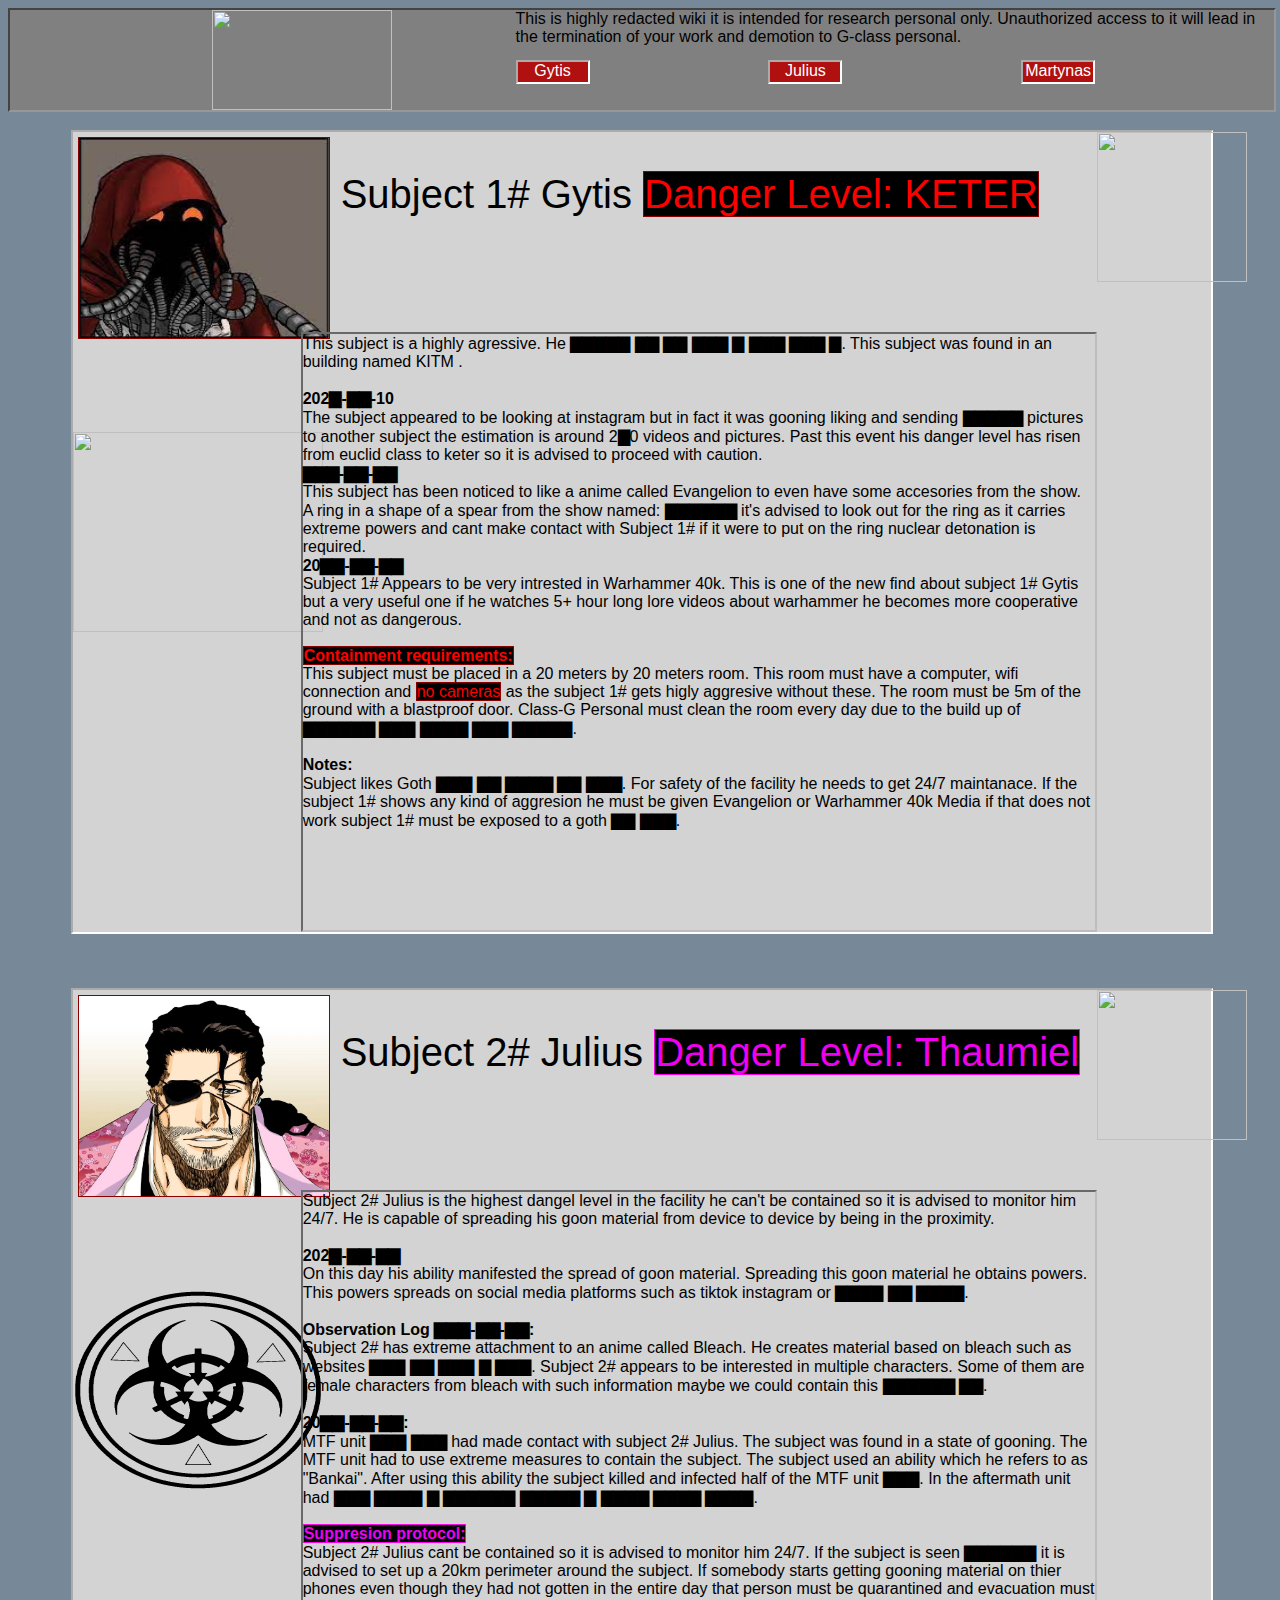
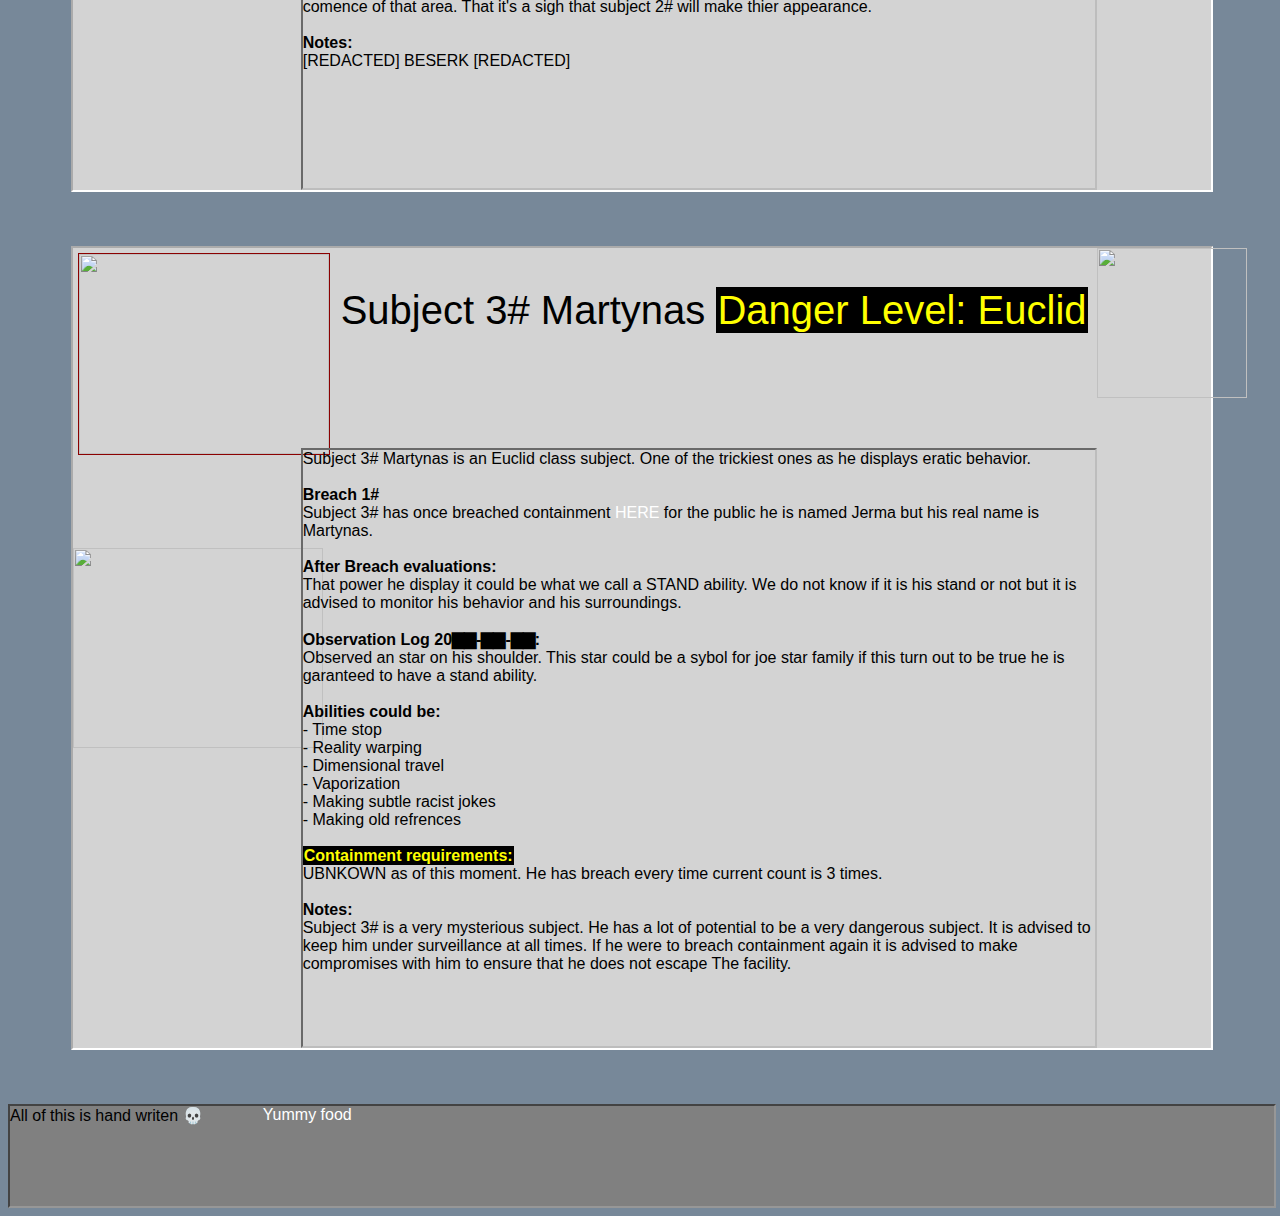
==== index.html @ c4381a22 "afdgasfdh" ====
<!DOCTYPE html>
<html lang="en">
<head>
    <meta charset="UTF-8">
    <meta name="viewport" content="width=device-width, initial-scale=1.0">
    <link rel="stylesheet" href="style.css">
    <title>Gooner Wiki</title>
</head>
<body>
    <!-- Gytis: Gooner,Evangelion, Warhammer 40k-->
    <!-- Julius: Gooner,Bleach,insane rizz-->
    <!-- Martynas Jojo, -->
    <nav class="nav">
        <div class="navbox">
            <img class="navimg" src="https://scp-wiki.wdfiles.com/local--files/chaos-arts/icon-CC-Archon.svg">
            <div class="navtext">This is highly redacted wiki it is intended for research personal only. Unauthorized access to it will lead in the termination of your work and demotion to G-class personal.</div>
            <a href="#gytis" class="navlink1">Gytis</a>
            <a href="#julius" class="navlink2">Julius</a>
            <a href="#martynas" class="navlink3">Martynas</a>
        </div>
    </nav>
    <br>
    <main class="main">
        <!---->
        <div class="box" id="gytis">
            <img class="box1img" src="/images.jpg">
            <img class="class" src="https://scp-wiki.wdfiles.com/local--files/component%3Aanomaly-class-bar/uncontained-icon.svg">
            <img class="Sclass" src="https://scp-wiki.wdfiles.com/local--files/chaos-arts/icon-CSC-Numen.svg">
            <div class="box1head">Subject 1# Gytis <span class="dangerlevel">Danger Level: KETER</span></div>
            <div class="box1text">This subject is a highly agressive. He ▇▇▇▇▇ ▇▇ ▇▇ ▇▇▇ ▇ ▇▇▇ ▇▇▇ ▇. This subject was found in an building named KITM .
                <br>
                <br>
                <span class="bold">202▇-▇▇-10</span>
                <br>
                The subject appeared to be looking at instagram but in fact it was gooning liking and sending ▇▇▇▇▇ pictures to another subject the estimation is around 2▇0 videos and pictures. Past this event his danger level has risen from euclid class to keter so it is advised to proceed with caution.
                <br>
                <span class="bold">▇▇▇-▇▇-▇▇</span> 
                <br>
                This subject has been noticed to like a anime called Evangelion to even have some accesories from the show. A ring in a shape of a spear from the show named: ▇▇▇▇▇▇ it's advised to look out for the ring as it carries extreme powers and cant make contact with Subject 1# if it were to put on the ring nuclear detonation is required.  
                <br>
                <span class="bold">20▇▇-▇▇-▇▇</span> 
                <br>
                Subject 1# Appears to be very intrested in Warhammer 40k. This is one of the new find about subject 1# Gytis but a very useful one if he watches 5+ hour long lore videos about warhammer he becomes more cooperative and not as dangerous.
                <br>
                <br>
                <span class="dangerlevel bold">Containment requirements:</span> 
                <br>
                This subject must be placed in a 20 meters by 20 meters room. This room must have a computer, wifi connection and <span class="dangerlevel">no cameras</span> as the subject 1# gets higly aggresive without these. The room must be 5m of the ground with a blastproof door. Class-G Personal must clean the room every day due to the build up of ▇▇▇▇▇▇ ▇▇▇ ▇▇▇▇ ▇▇▇ ▇▇▇▇▇. 
                <br>
                <br>
                <span class="bold">Notes:</span> 
                <br>
                Subject likes Goth ▇▇▇ ▇▇ ▇▇▇▇ ▇▇ ▇▇▇. For safety of the facility he needs to get 24/7 maintanace. If the subject 1# shows any kind of aggresion he must be given Evangelion or Warhammer 40k Media if that does not work  subject 1# must be exposed to a goth ▇▇ ▇▇▇.
            </div>
        </div>
        <!---->
        <br>
        <br>
        <br>
        <div class="box" id="julius">
            <img class="box1img" src="/as.png">
            <img class="class" src="https://scp-wiki.wdfiles.com/local--files/component%3Aanomaly-class-bar/thaumiel-icon.svg">
            <img class="Sclass" src="/heras.png">
            <div class="box1head">Subject 2# Julius <span class="dangerlevel2">Danger Level: Thaumiel</span></div>
            <div class="box1text">Subject 2# Julius is the highest dangel level in the facility he can't be contained so it is advised to monitor him 24/7. He is capable of spreading his goon material from device to device by being in the proximity.
                <br>
                <br>
                <span class="bold">202▇-▇▇-▇▇</span>
                <br>
                On this day his ability manifested the spread of goon material. Spreading this goon material he obtains powers. This powers spreads on social media platforms such as tiktok instagram or ▇▇▇▇ ▇▇ ▇▇▇▇.
                <br>
                <br>
                <span class="bold">Observation Log ▇▇▇-▇▇-▇▇:</span>
                <br>
                Subject 2# has extreme attachment to an anime called Bleach. He creates material based on bleach such as websites ▇▇▇ ▇▇ ▇▇▇ ▇ ▇▇▇. Subject 2# appears to be interested in multiple characters. Some of them are female characters from bleach with such information maybe we could contain this ▇▇▇▇▇▇ ▇▇.
                <br>
                <br>
                <span class="bold">20▇▇-▇▇-▇▇:</span>
                <br>
                MTF unit ▇▇▇ ▇▇▇ had made contact with subject 2# Julius. The subject was found in a state of gooning. The MTF unit had to use extreme measures to contain the subject. The subject used an ability which he refers to as "Bankai". After using this ability the subject killed and infected half of the MTF unit ▇▇▇. In the aftermath unit had ▇▇▇ ▇▇▇▇ ▇ ▇▇▇▇▇▇ ▇▇▇▇▇ ▇ ▇▇▇▇ ▇▇▇▇ ▇▇▇▇.
                <br>   
                <br>
                <span class="dangerlevel2 bold">Suppresion protocol:</span>
                <br>
                Subject 2# Julius cant be contained so it is advised to monitor him 24/7. If the subject is seen ▇▇▇▇▇▇ it is advised to set up a 20km perimeter around the subject. If somebody starts getting gooning material on thier phones even though they had not gotten in the entire day that person must be quarantined and evacuation must comence of that area. That it's a sigh that subject 2# will make thier appearance.
                <br>
                <br>
                <span class="bold">Notes:</span>
                <br>
                [REDACTED] BESERK [REDACTED]
            </div>
        </div>
        <!---->
        <br>
        <br>
        <br>
        <div class="box" id="martynas">
            <img class="box1img" src="https://static.jojowiki.com/images/a/a7/latest/20240220234922/Diopose1.png">
            <img class="class" src="https://scp-wiki.wdfiles.com/local--files/dr-moned-s-icons-and-art/Uncontained.svg">
            <img class="Sclass" src="https://scp-wiki.wdfiles.com/local--files/dr-moned-s-icons-and-art/Mendax.png">
            <div class="box1head">Subject 3# Martynas <span class="dangerlevel3">Danger Level: Euclid</span></div>
            <div class="box1text">Subject 3# Martynas is an Euclid class subject. One of the trickiest ones as he displays eratic behavior.
                <br>
                <br>
                <span class="bold">Breach 1#</span>
                <br>
                Subject 3# has once breached containment <a href="https://www.youtube.com/watch?v=7YAkELzLXBs" target="_blank">HERE</a> for the public he is named Jerma but his real name is Martynas.
                <br>
                <br>
                <span class="bold">After Breach evaluations:</span>
                <br>
                That power he display it could be what we call a STAND ability. We do not know if it is his stand or not but it is advised to monitor his behavior and his surroundings.
                <br>
                <br>
                <span class="bold">Observation Log 20▇▇-▇▇-▇▇:</span>
                <br>
                Observed an star on his shoulder. This star could be a sybol for joe star family if this turn out to be true he is garanteed to have a stand ability. 
                <br>
                <br>
                <span class="bold">Abilities could be:</span>
                <br>
                - Time stop
                <br>
                - Reality warping
                <br>
                - Dimensional travel
                <br>
                - Vaporization
                <br>
                - Making subtle racist jokes
                <br>
                - Making old refrences
                <br>
                <br>
                <span class="dangerlevel3 bold">Containment requirements:</span>
                <br>
                UBNKOWN as of this moment. He has breach every time current count is 3 times.
                <br>
                <br>
                <span class="bold">Notes:</span>
                <br>
                Subject 3# is a very mysterious subject. He has a lot of potential to be a very dangerous subject. It is advised to keep him under surveillance at all times. If he were to breach containment again it is advised to make compromises with him to ensure that he does not escape The facility.
            </div>
        </div>
        <!---->
        <br>
        <br>
        <br>
        <nav class="footer">
            <div class="footerbox">
                All of this is hand writen 💀
                <a href="https://www.youtube.com/watch?v=QsE-DGGSoZA" target="_blank">Yummy food</a>
            </div>
        </nav>
    </main>

</body>
</html>
---- style.css ----
body{
    background-color: lightslategray;
    font-family:sans-serif;
}
.nav{
    width: 100%;
    height: 100px;
    background-color: gray;
    border: 2px inset rgb(151, 151, 151);
    position: sticky;
}

.navbox{
    display: grid;
    grid-template-columns: repeat(5,20%);
    grid-template-rows: repeat(2,50px);
}
.navimg{
    grid-row: 1/3;
    grid-column: 1/3;
    background-repeat: no-repeat;
    background-size: contain;
    height: 100%;
    width: 180px;
    margin-left: 40%;
    
    
}
.navtext{
    grid-row: 1;
    grid-column: 3/6;
}

.navlink1{
    grid-row: 2;
    grid-column: 3;
    text-align: center;
    background-color: rgb(177, 16, 16);
    height: 20px;
    width: 70px ;
    border: 2px inset white;
}
.navlink2{
    grid-row: 2;
    grid-column: 4;
    text-align: center;
    background-color: rgb(177, 16, 16);
    height: 20px;
    width: 70px ;
    border: 2px inset white;
}
.navlink3{
    grid-row: 2;
    grid-column: 5;
    text-align: center;
    background-color: rgb(177, 16, 16);
    height: 20px;
    width: 70px ;
    border: 2px inset white;
}
a:link, a:visited {
    text-decoration: none;
    color: white;
  }

/* MAIN */

.box{
    width: 90%;
    margin-left: 5%;
    height: 800px;
    border: 2px inset white;
    background-color: lightgray;
    display: grid;
    grid-template-columns: repeat(10,10%);
    grid-template-rows: repeat(8,100px);
}

.box1img{
    border: 1px darkred solid;
    width: 250px;
    height: 200px;
    grid-row: 1/3;
    grid-column: 1/3;
    margin: 5px;
}
.box1head{
    width: 100%;
    height: 50px;
    grid-row: 1/3;
    grid-column: 3/10;
    margin: 40px;
    font-size: 40px;
}

.dangerlevel{
    background-color: black;
    color: red;
    border: 1px darkred solid;
}

.box1text{
    grid-row: 3/9;
    grid-column: 3/10;
    border: 2px rgb(189, 189, 189) inset;
}


.dangerlevel2{
    background-color: black;
    color: rgb(239, 0, 239);
    border: 1px rgb(255, 0, 238) solid;
}


.Sclass{
    grid-row: 4;
    grid-column: 1/3;
    width: 250px;
    height: 200px;
}


.dangerlevel3{
    background-color: black;
    color: yellow;
    border: 1px black solid;
}
.class{
    width: 150px;
    height: 150px;
}

.footer{
    width: 100%;
    height: 100px;
    background-color: gray;
    border: 2px inset rgb(151, 151, 151);
    position: sticky;
}

.footerbox{
    display: grid;
    grid-template-columns: repeat(5,20%);
    grid-template-rows: repeat(2,50px);
}
.bold{
    font-weight: bold;
}
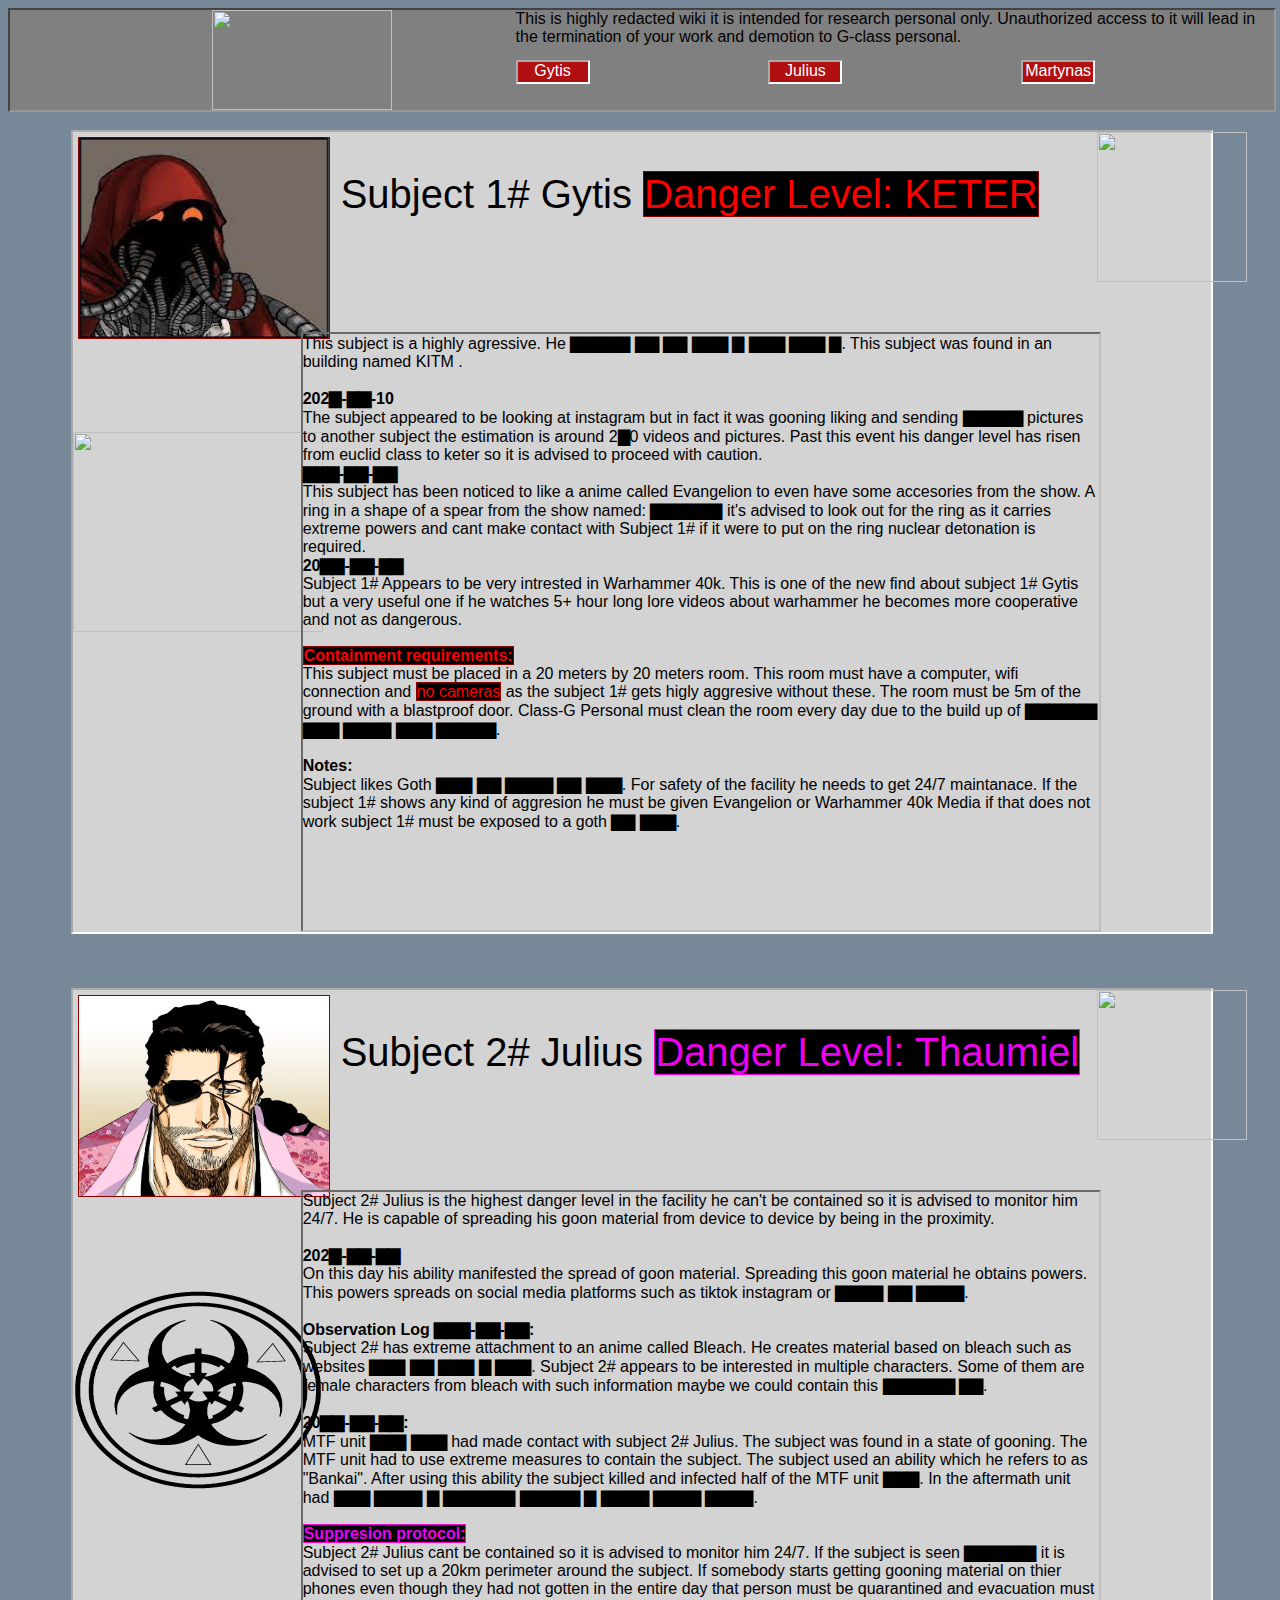
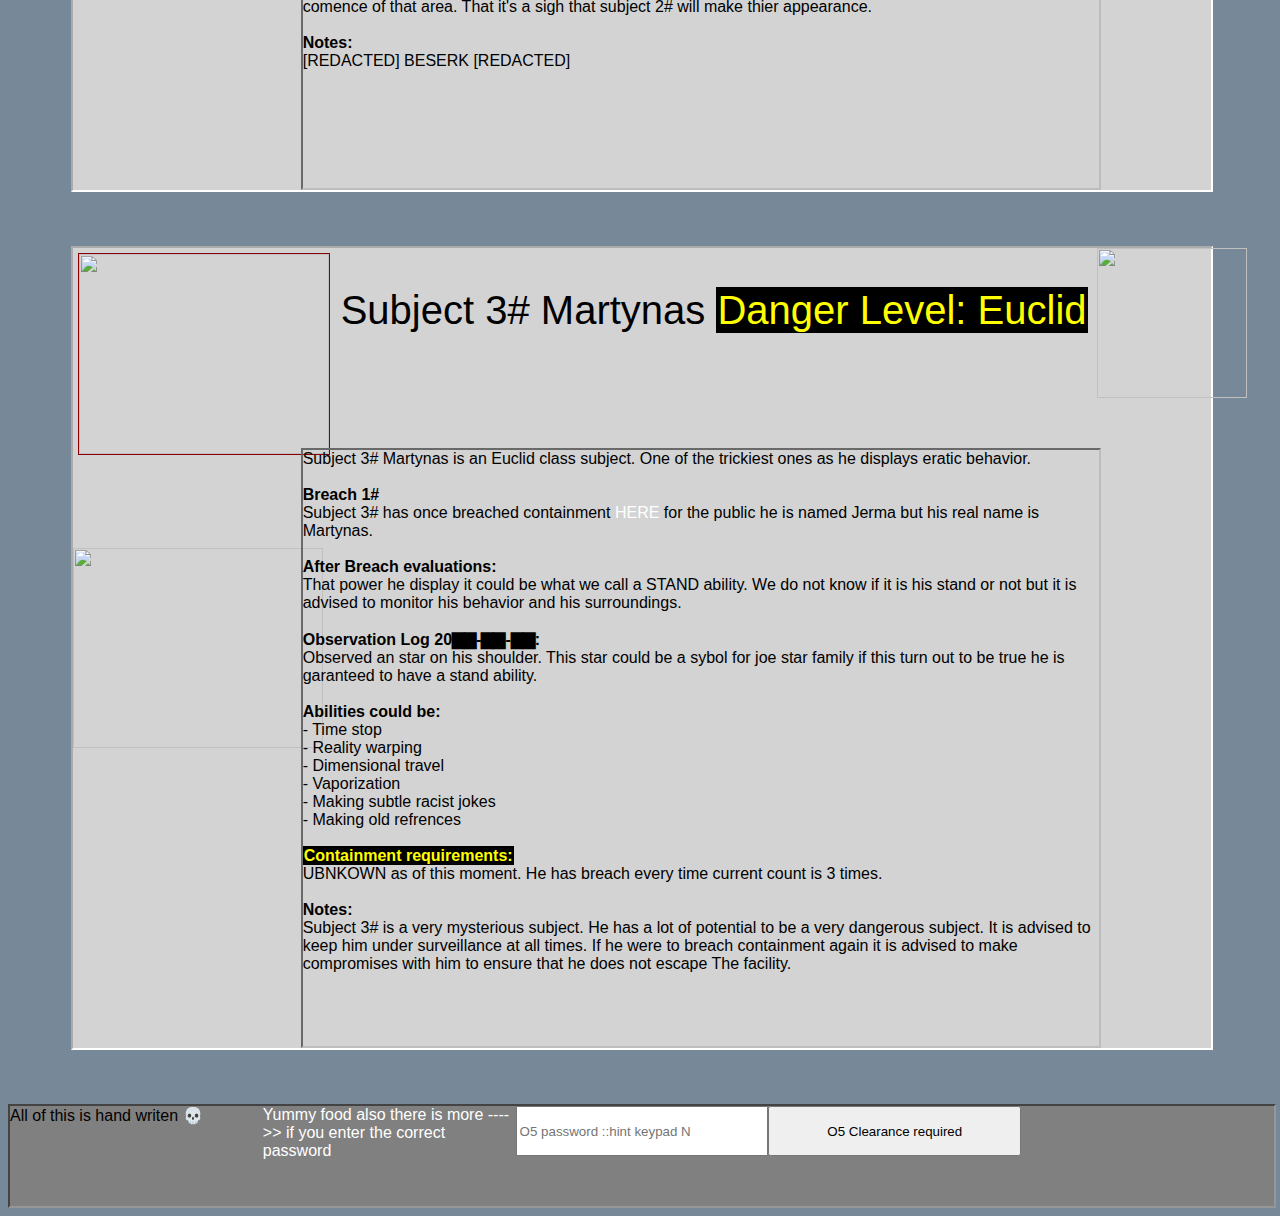
==== commit 9669ee6e: "gdsafh" ====
--- a/index.html
+++ b/index.html
@@ -62,7 +62,7 @@
             <img class="class" src="https://scp-wiki.wdfiles.com/local--files/component%3Aanomaly-class-bar/thaumiel-icon.svg">
             <img class="Sclass" src="/heras.png">
             <div class="box1head">Subject 2# Julius <span class="dangerlevel2">Danger Level: Thaumiel</span></div>
-            <div class="box1text">Subject 2# Julius is the highest dangel level in the facility he can't be contained so it is advised to monitor him 24/7. He is capable of spreading his goon material from device to device by being in the proximity.
+            <div class="box1text">Subject 2# Julius is the highest danger level in the facility he can't be contained so it is advised to monitor him 24/7. He is capable of spreading his goon material from device to device by being in the proximity.
                 <br>
                 <br>
                 <span class="bold">202▇-▇▇-▇▇</span>
@@ -149,10 +149,12 @@
         <nav class="footer">
             <div class="footerbox">
                 All of this is hand writen 💀
-                <a href="https://www.youtube.com/watch?v=QsE-DGGSoZA" target="_blank">Yummy food</a>
+                <a href="https://www.youtube.com/watch?v=QsE-DGGSoZA" target="_blank">Yummy food also there is more ---->> if you enter the correct password</a>
+                <input id="password" placeholder="O5 password ::hint keypad N">
+                <button id="button">O5 Clearance required</button>
             </div>
         </nav>
     </main>
-
+    <script src="index.js"></script>
 </body>
 </html>--- a/style.css
+++ b/style.css
@@ -103,7 +103,7 @@
     grid-row: 3/9;
     grid-column: 3/10;
     border: 2px rgb(189, 189, 189) inset;
-}
+    width: 100%;}
 
 
 .dangerlevel2{
@@ -146,4 +146,65 @@
 }
 .bold{
     font-weight: bold;
-}+}
+/**/
+
+.navlinkS{
+    grid-row: 2;
+    grid-column: 4;
+    text-align: center;
+    background-color: rgb(177, 16, 16);
+    height: 20px;
+    border: 2px inset white;
+}
+
+.navS{
+    width: 100%;
+    height: 100px;
+    background-color: rgb(65, 21, 21);
+    border: 2px inset rgb(0, 0, 0);
+    position: sticky;
+}
+
+.BS{
+background-color: black;
+opacity: 0.8;
+
+}
+.boxcolor{
+    background-color: rgb(46, 46, 46);
+    border: 1px rgb(92, 92, 92) solid;
+    color: rgb(167, 167, 167);
+}
+.boximg{
+    border: 1px rgb(0, 0, 0) solid;
+    width: 250px;
+    height: 200px;
+    grid-row: 1/3;
+    grid-column: 1/3;
+    margin: 5px;
+    animation: shake 0.7s;
+    animation-iteration-count: infinite;
+}
+.foots{
+    width: 100%;
+    height: 100px;
+    border: 2px inset rgb(151, 151, 151);
+    background-color: rgb(65, 21, 21);
+    position: sticky;
+}
+
+@keyframes shake {
+    0% { transform: translate(1px, 1px) rotate(0deg); }
+    10% { transform: translate(-1px, -2px) rotate(-1deg); }
+    20% { transform: translate(-3px, 0px) rotate(1deg); }
+    30% { transform: translate(3px, 2px) rotate(0deg); }
+    40% { transform: translate(1px, -1px) rotate(1deg); }
+    50% { transform: translate(-1px, 2px) rotate(-1deg); }
+    60% { transform: translate(-3px, 1px) rotate(0deg); }
+    70% { transform: translate(3px, 1px) rotate(-1deg); }
+    80% { transform: translate(-1px, -1px) rotate(1deg); }
+    90% { transform: translate(1px, 2px) rotate(0deg); }
+    100% { transform: translate(1px, -2px) rotate(-1deg); }
+  }
+
